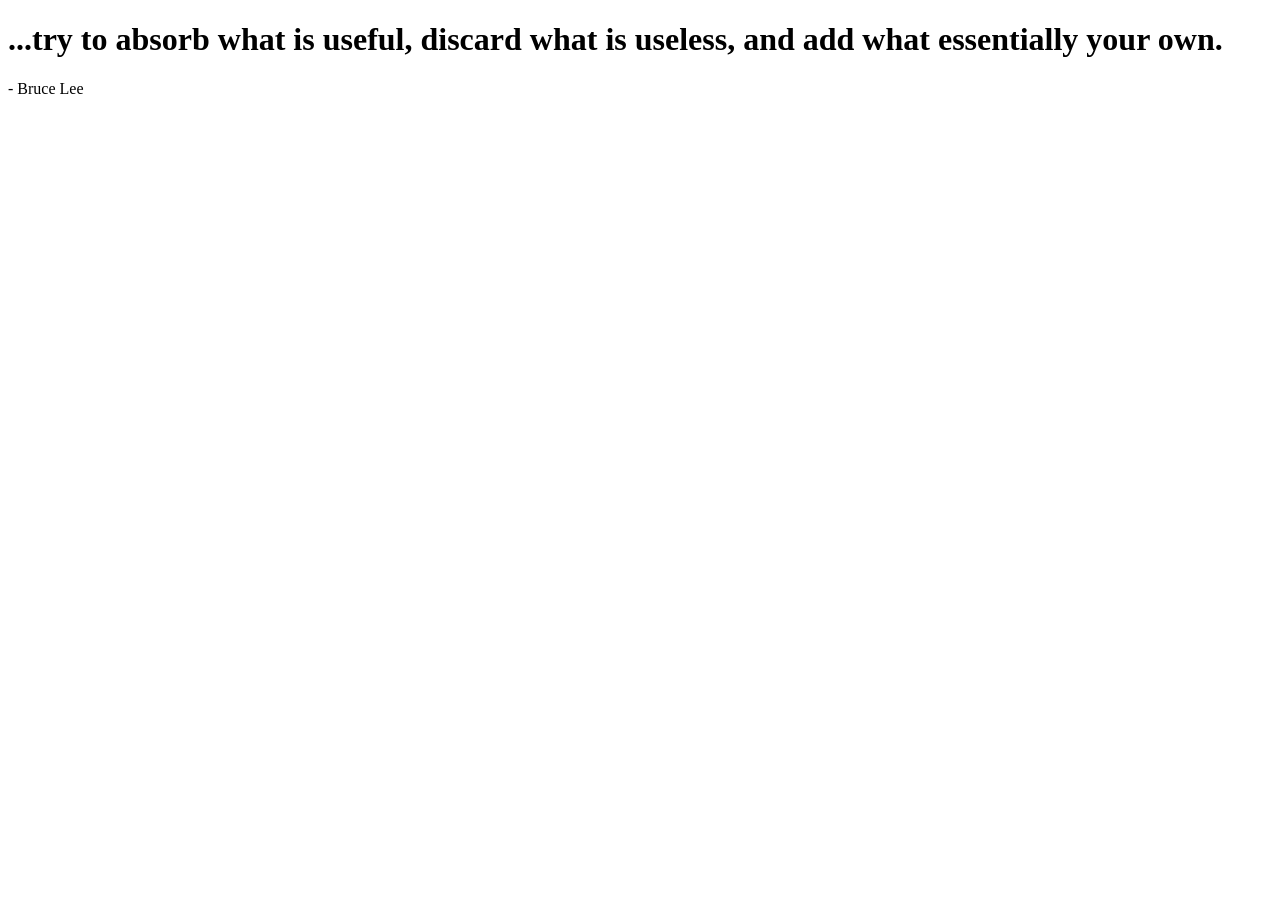
==== citations-lee.html @ b3f804d7 "1 ère citation" ====
<!DOCTYPE html>
<html lang="en">
<head>
    <meta charset="UTF-8">
    <meta name="viewport" content="width=device-width, initial-scale=1.0">
    <title>Lee</title>
</head>
<body>
    <h1>...try to absorb what is useful, discard what is useless, and add what essentially your own. </h1>
    <p>- Bruce Lee</p>
    
</body>
</html>
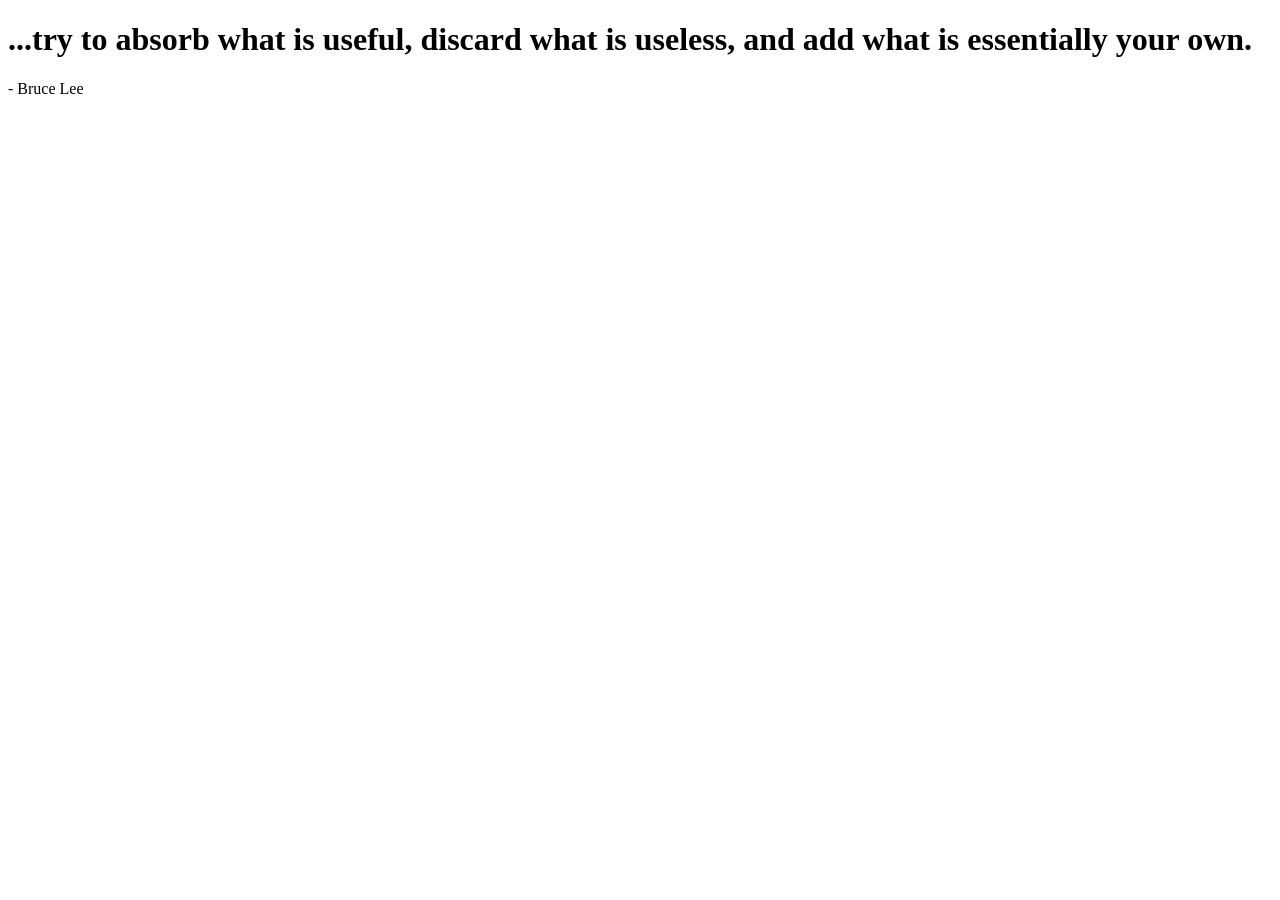
==== commit 5011d67f: "is ajout" ====
--- a/citations-lee.html
+++ b/citations-lee.html
@@ -6,7 +6,7 @@
     <title>Lee</title>
 </head>
 <body>
-    <h1>...try to absorb what is useful, discard what is useless, and add what essentially your own. </h1>
+    <h1>...try to absorb what is useful, discard what is useless, and add what is essentially your own. </h1>
     <p>- Bruce Lee</p>
     
 </body>
